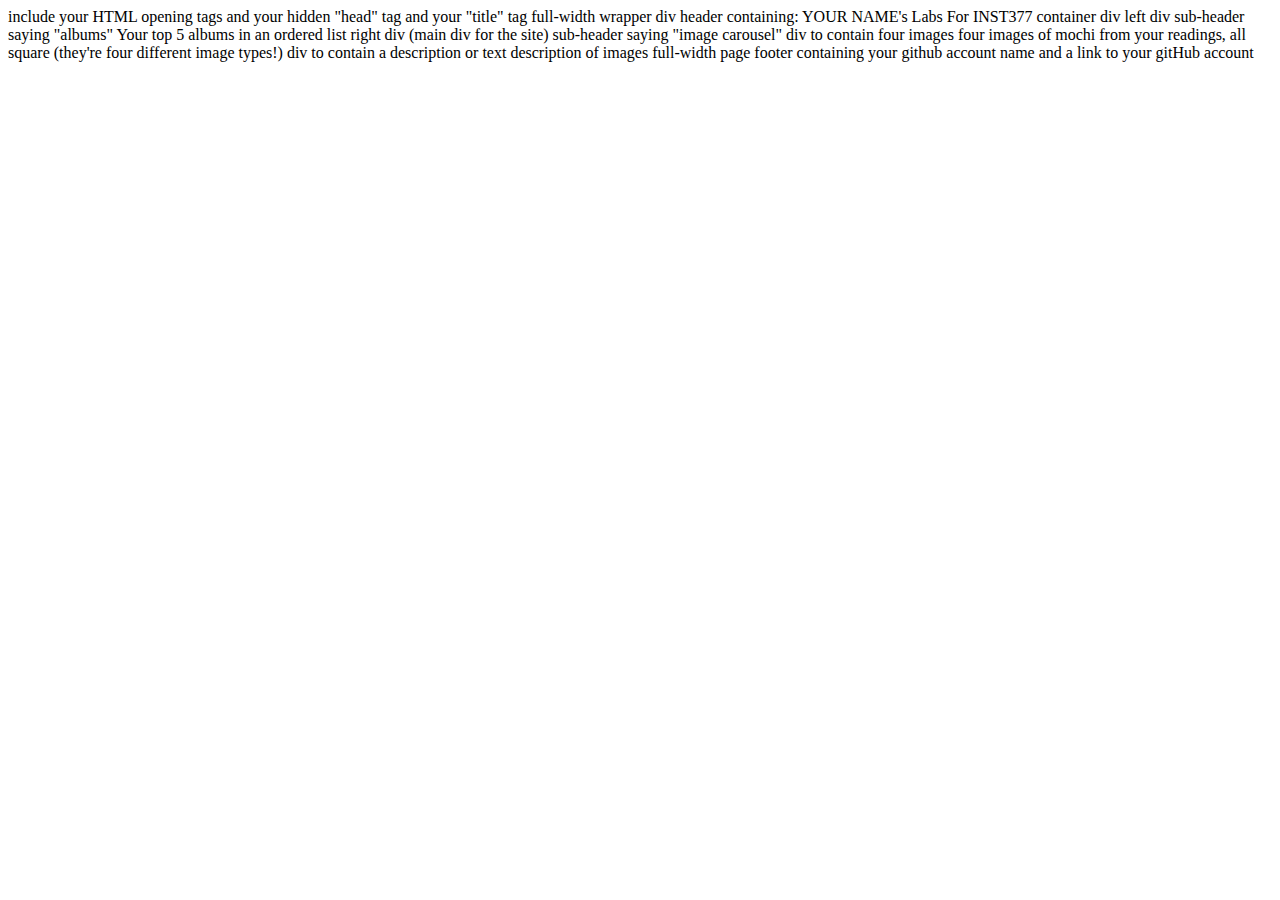
==== client/lab_1/index.html @ ca586337 "Initial Commit Lab 1" ====
<html lang="en">
<head>
  <meta charset="UTF-8">
  <meta http-equiv="X-UA-Compatible" content="IE=edge">
  <meta name="viewport" content="width=device-width, initial-scale=1.0">
  <title>Hassan Raza's Labs</title>
</head>
<body>
  
</body>
</html>


include your HTML opening tags
and your hidden "head" tag
and your "title" tag


full-width wrapper div
  header containing: YOUR NAME's Labs For INST377
  container div
      left div
        sub-header saying "albums"
        Your top 5 albums in an ordered list
      right div (main div for the site)
        sub-header saying "image carousel"
          div to contain four images
            four images of mochi from your readings, all square (they're four different image types!)
          div to contain a description or text
            description of images


full-width page footer containing your github account name and a link to your gitHub account
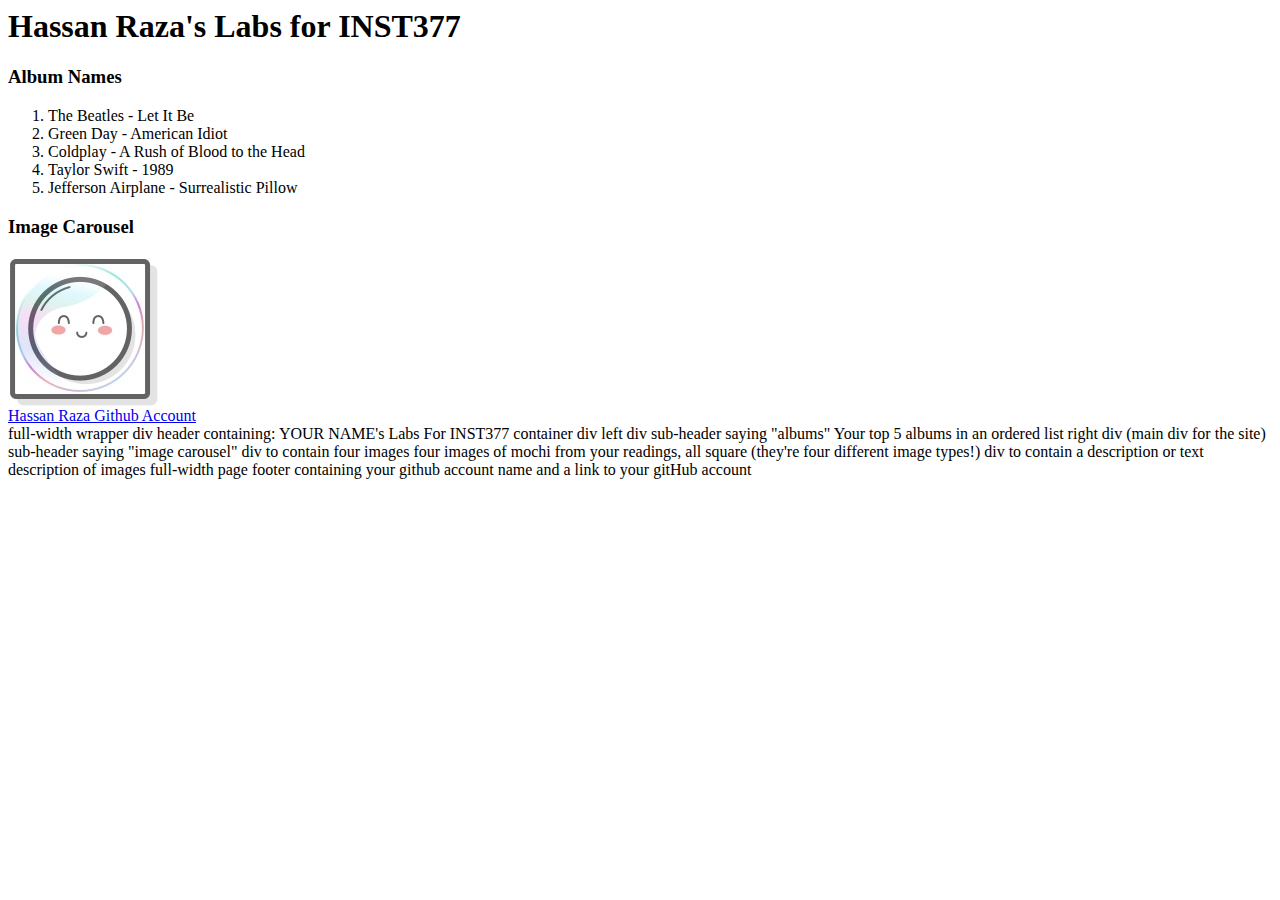
==== commit 64deb687: "image change" ====
--- a/client/lab_1/index.html
+++ b/client/lab_1/index.html
@@ -6,14 +6,34 @@
   <title>Hassan Raza's Labs</title>
 </head>
 <body>
-  
+  <div>
+    <header><h1>Hassan Raza's Labs for INST377</h1></header>
+    <div>
+      <div>
+        <h3>Album Names</h3>
+        <ol>
+          <li>The Beatles - Let It Be</li>
+          <li>Green Day - American Idiot</li>
+          <li>Coldplay - A Rush of Blood to the Head</li>
+          <li>Taylor Swift - 1989</li>
+          <li>Jefferson Airplane - Surrealistic Pillow</li>
+        </ol>
+      </div>
+      <div>
+        <h3>Image Carousel</h3>
+        <div>
+          <img src='images/mochi.jpg'/>
+        </div>
+      </div>
+
+    </div>
+  </div>
+  <div>
+  <footer><a href="http://github.com/hraza10" target="_blank" rel="noopener noreferrer">Hassan Raza Github Account</a></footer>
 </body>
 </html>
 
 
-include your HTML opening tags
-and your hidden "head" tag
-and your "title" tag
 
 
 full-width wrapper div
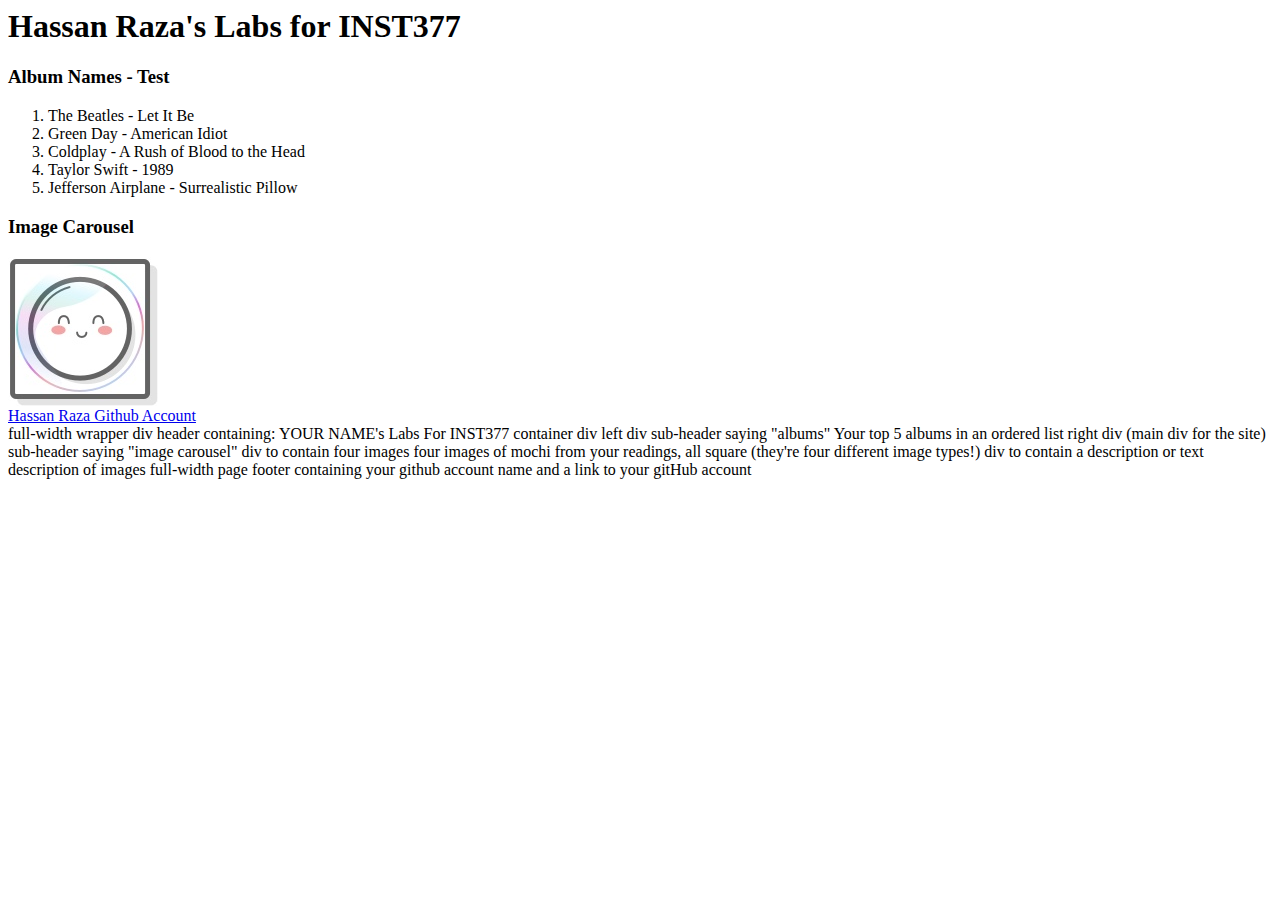
==== commit d3cb12f9: "test" ====
--- a/client/lab_1/index.html
+++ b/client/lab_1/index.html
@@ -10,7 +10,7 @@
     <header><h1>Hassan Raza's Labs for INST377</h1></header>
     <div>
       <div>
-        <h3>Album Names</h3>
+        <h3>Album Names - Test</h3>
         <ol>
           <li>The Beatles - Let It Be</li>
           <li>Green Day - American Idiot</li>
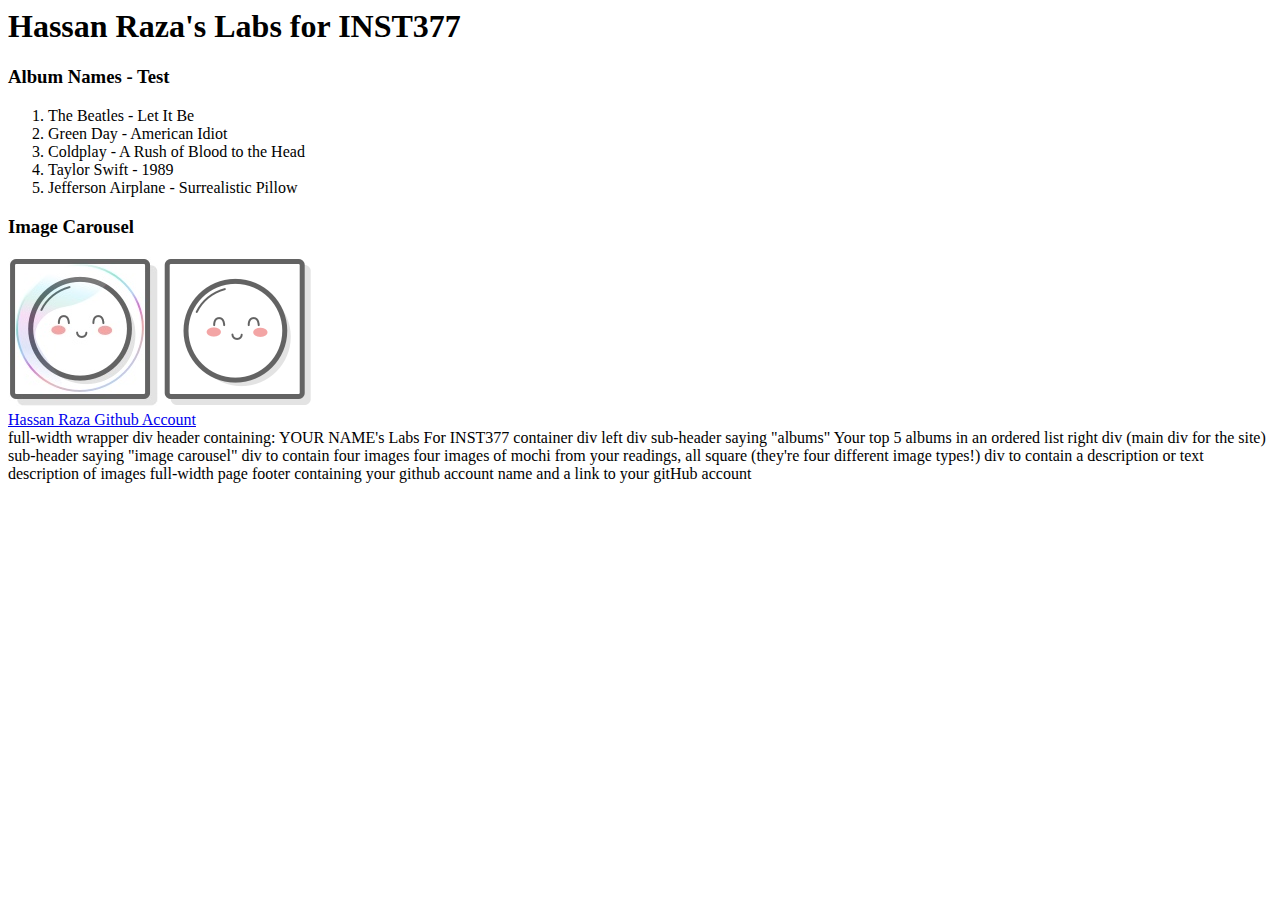
==== commit fd3bb365: "second image" ====
--- a/client/lab_1/index.html
+++ b/client/lab_1/index.html
@@ -23,6 +23,7 @@
         <h3>Image Carousel</h3>
         <div>
           <img src='images/mochi.jpg'/>
+          <img src='images/mochi.png'/>
         </div>
       </div>
 
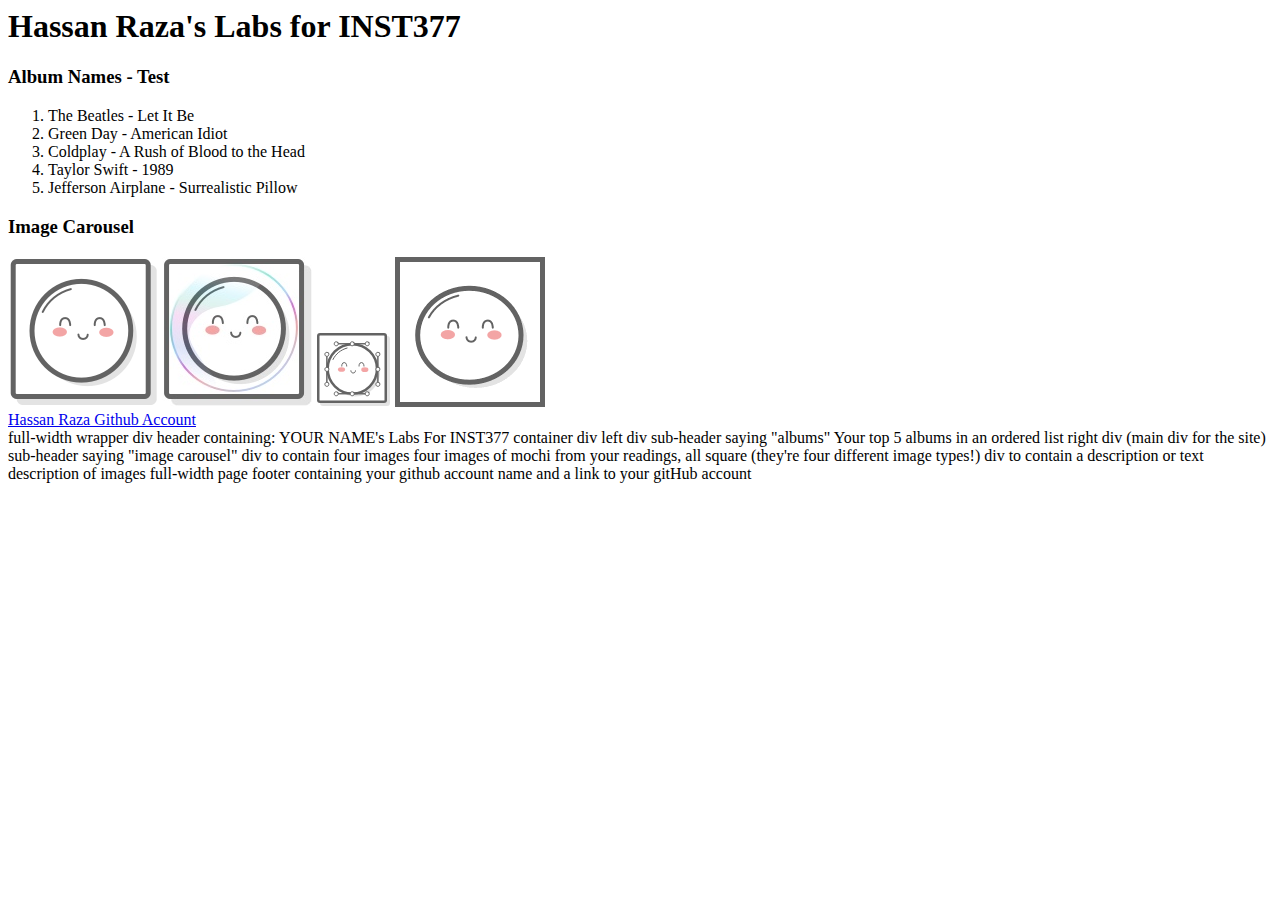
==== commit 17b286b1: "all images added" ====
--- a/client/lab_1/index.html
+++ b/client/lab_1/index.html
@@ -22,8 +22,10 @@
       <div>
         <h3>Image Carousel</h3>
         <div>
+          <img src='images/mochi.png'/>
           <img src='images/mochi.jpg'/>
-          <img src='images/mochi.png'/>
+          <img src='images/mochi.svg'/>
+          <img src='images/mochi.gif'/>
         </div>
       </div>
 
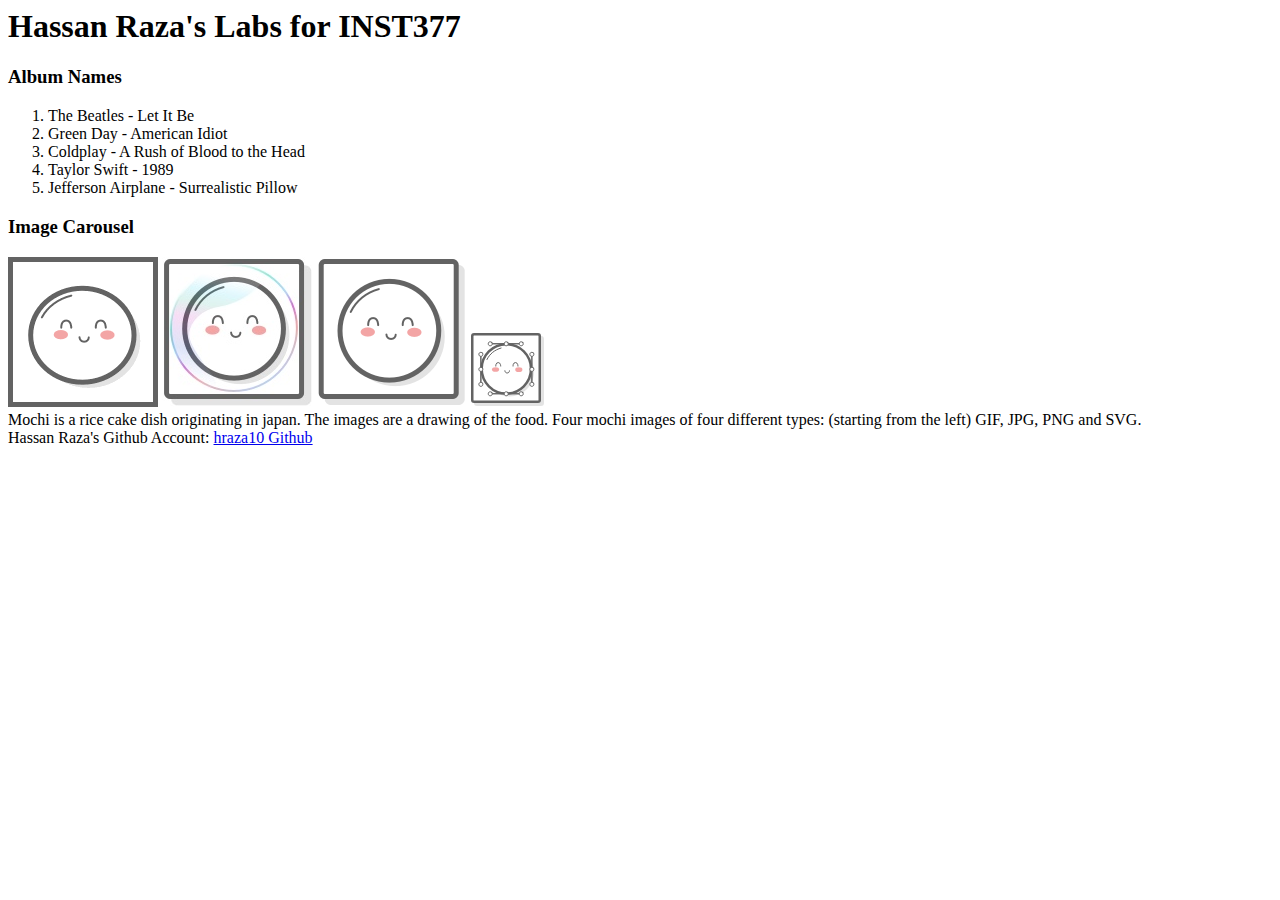
==== commit b8f19bd6: "lab update, maybe final" ====
--- a/client/lab_1/index.html
+++ b/client/lab_1/index.html
@@ -10,7 +10,7 @@
     <header><h1>Hassan Raza's Labs for INST377</h1></header>
     <div>
       <div>
-        <h3>Album Names - Test</h3>
+        <h3>Album Names</h3>
         <ol>
           <li>The Beatles - Let It Be</li>
           <li>Green Day - American Idiot</li>
@@ -22,35 +22,21 @@
       <div>
         <h3>Image Carousel</h3>
         <div>
+          <img src='images/mochi.gif'/>
+          <img src='images/mochi.jpg'/>
           <img src='images/mochi.png'/>
-          <img src='images/mochi.jpg'/>
           <img src='images/mochi.svg'/>
-          <img src='images/mochi.gif'/>
+        </div>
+        <div>
+          Mochi is a rice cake dish originating in japan. 
+          The images are a drawing of the food. 
+          Four mochi images of four different types: (starting from the left) GIF, JPG, PNG and SVG.
         </div>
       </div>
 
     </div>
   </div>
   <div>
-  <footer><a href="http://github.com/hraza10" target="_blank" rel="noopener noreferrer">Hassan Raza Github Account</a></footer>
+  <footer>Hassan Raza's Github Account: <a href="http://github.com/hraza10" target="_blank" rel="noopener noreferrer">hraza10 Github</a></footer>
 </body>
 </html>
-
-
-
-
-full-width wrapper div
-  header containing: YOUR NAME's Labs For INST377
-  container div
-      left div
-        sub-header saying "albums"
-        Your top 5 albums in an ordered list
-      right div (main div for the site)
-        sub-header saying "image carousel"
-          div to contain four images
-            four images of mochi from your readings, all square (they're four different image types!)
-          div to contain a description or text
-            description of images
-
-
-full-width page footer containing your github account name and a link to your gitHub account